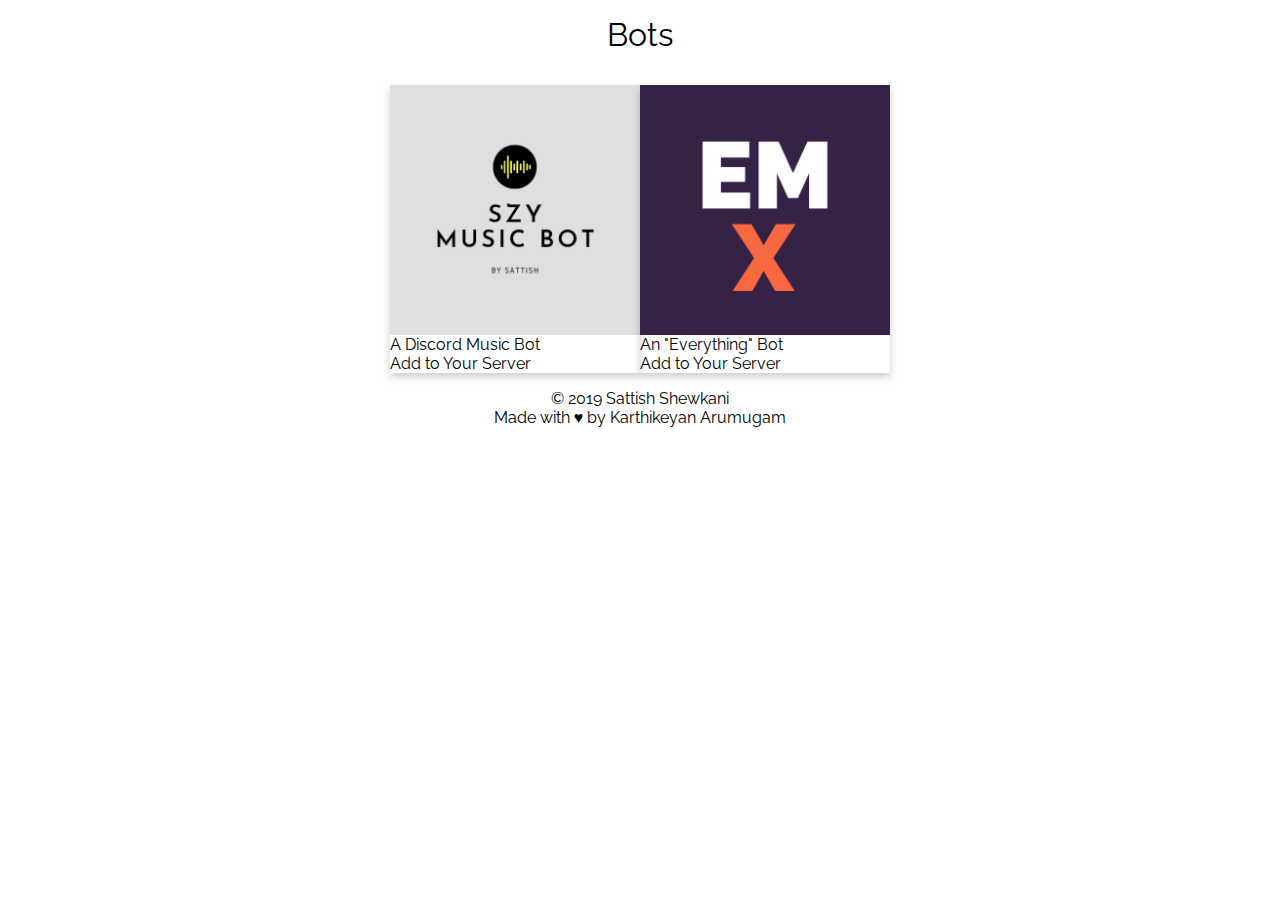
==== index.html @ 71c1f3dd "initial" ====
<html>

<head>
    <link href="https://fonts.googleapis.com/css?family=Raleway&display=swap" rel="stylesheet">
    <link rel="stylesheet" href="index.css">
    <title>Sattish's Bots</title>
</head>

<body>
    <h1>Bots</h1>
    <div class="card-container">
        <div class="card">
            <span class="bot-name" SZY Music"></span>
            <img class="bot-icon" src="images/szy.png">
            <p class="bot-desc">A Discord Music Bot</p>
            <a class="bot-invite href="
                https://discordapp.com/oauth2/authorize?client_id=598850867315212307&scope=bot&permissions=17898560">Add
                to Your Server</a> </div> <div class="card">
                <span class="bot-name" Emx"></span>
                <img class="bot-icon" src="images/emx.png">
                <p class="bot-desc">An "Everything" Bot</p>
                <a class="bot-invite href="
                    https://discordapp.com/api/oauth2/authorize?client_id=612536352751353886&permissions=523328&scope=bot">Add
                    to Your Server</a> </div> </div> 
                    <footer>
                    &copy; 2019 Sattish Shewkani
                    <br>
                    Made with &#9829; by Karthikeyan Arumugam
                    </footer>
</body>

</html>
---- index.css ----
/* Begin CSS reset */
html {
    box-sizing: border-box;
    font-size: 16px;
  }
  
  *, *:before, *:after {
    box-sizing: inherit;
  }
  
  body, h1, h2, h3, h4, h5, h6, p, ol, ul {
    margin: 0;
    padding: 0;
    font-weight: normal;
    font-family: 'Raleway';
  }
  
  ol, ul {
    list-style: none;
  }
  
  img {
    max-width: 100%;
    height: auto;
  }
/* End CSS reset */
body {
    height: 100%;
    display: flex;
    flex-flow: column wrap;
}
h1{
    text-align: center;
    margin: 16px auto;
}
.card-container{
    display: flex;
    flex-flow: row wrap;
    justify-content: space-evenly;
    margin: 16px auto;
}
.card {
    /* Add shadows to create the "card" effect */
    box-shadow: 0 4px 8px 0 rgba(0,0,0,0.2);
    transition: 0.3s;
  }
  
  /* On mouse-over, add a deeper shadow */
  .card:hover {
    box-shadow: 0 8px 16px 0 rgba(0,0,0,0.2);
}
.bot-icon{
    height: 250px;
}
footer{
    text-align: center;
}
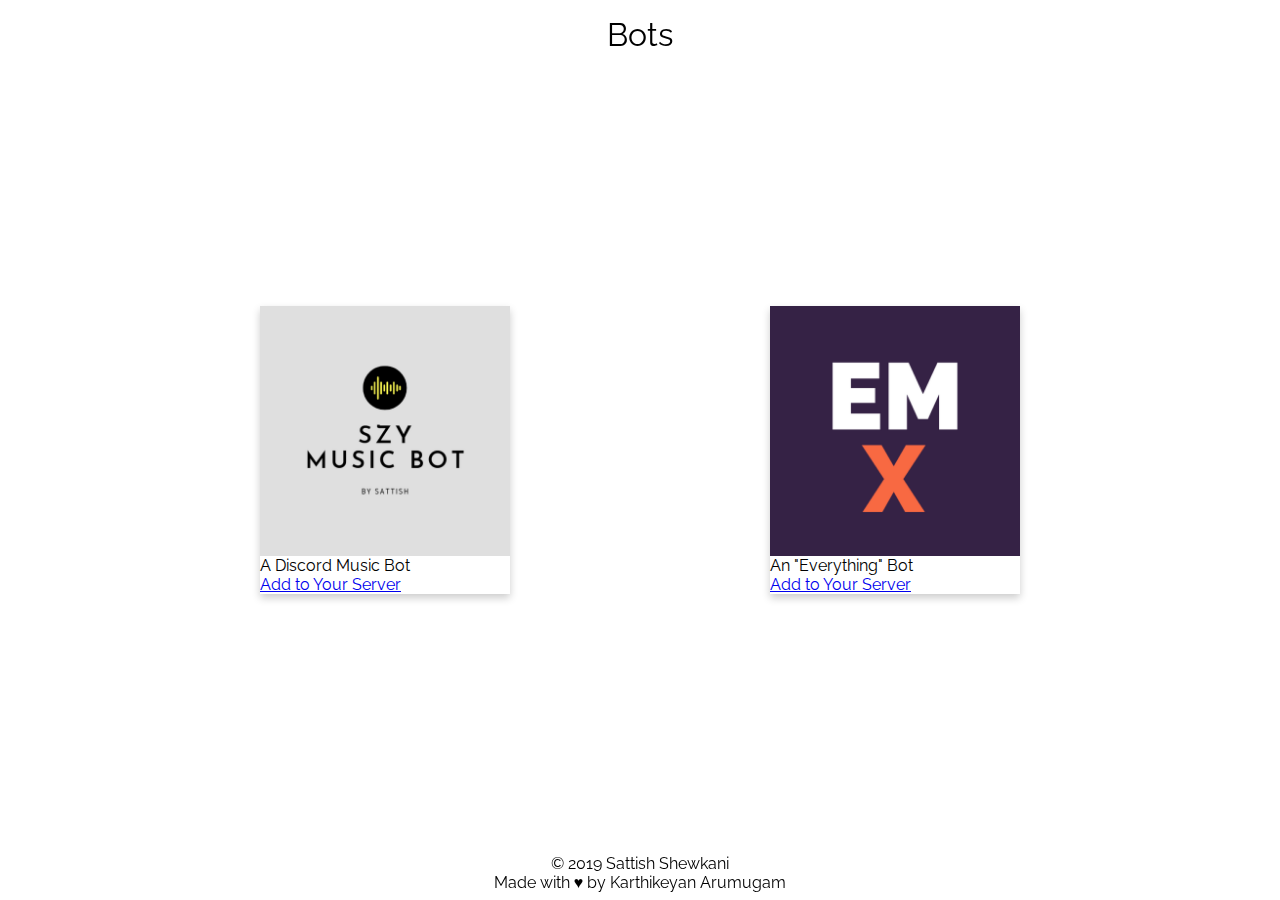
==== commit ad5b8ae9: "added individual bot landing pages" ====
--- a/index.html
+++ b/index.html
@@ -1,6 +1,7 @@
 <html>
 
 <head>
+    <meta name="viewport" content="width=device-width">
     <link href="https://fonts.googleapis.com/css?family=Raleway&display=swap" rel="stylesheet">
     <link rel="stylesheet" href="index.css">
     <title>Sattish's Bots</title>
@@ -8,25 +9,32 @@
 
 <body>
     <h1>Bots</h1>
-    <div class="card-container">
-        <div class="card">
-            <span class="bot-name" SZY Music"></span>
-            <img class="bot-icon" src="images/szy.png">
-            <p class="bot-desc">A Discord Music Bot</p>
-            <a class="bot-invite href="
-                https://discordapp.com/oauth2/authorize?client_id=598850867315212307&scope=bot&permissions=17898560">Add
-                to Your Server</a> </div> <div class="card">
+    <main class="content">
+        <div class="card-container">
+            <div class="card">
+                <span class="bot-name" SZY Music"></span>
+                <img class="bot-icon" src="images/szy.png">
+                <p class="bot-desc">A Discord Music Bot</p>
+                <a class="bot-invite"
+                    href="
+                    https://discordapp.com/oauth2/authorize?client_id=598850867315212307&scope=bot&permissions=17898560">Add
+                    to Your Server</a>
+            </div>
+            <div class="card">
                 <span class="bot-name" Emx"></span>
                 <img class="bot-icon" src="images/emx.png">
                 <p class="bot-desc">An "Everything" Bot</p>
-                <a class="bot-invite href="
-                    https://discordapp.com/api/oauth2/authorize?client_id=612536352751353886&permissions=523328&scope=bot">Add
-                    to Your Server</a> </div> </div> 
-                    <footer>
-                    &copy; 2019 Sattish Shewkani
-                    <br>
-                    Made with &#9829; by Karthikeyan Arumugam
-                    </footer>
+                <a class="bot-invite"
+                    href="https://discordapp.com/api/oauth2/authorize?client_id=612536352751353886&permissions=523328&scope=bot">Add
+                    to Your Server</a>
+            </div>
+        </div>
+    </main>
+    <footer>
+        &copy; 2019 Sattish Shewkani
+        <br>
+        Made with &#9829; by Karthikeyan Arumugam
+    </footer>
 </body>
 
 </html>--- a/index.css
+++ b/index.css
@@ -1,57 +1,77 @@
 /* Begin CSS reset */
+
 html {
-    box-sizing: border-box;
-    font-size: 16px;
-  }
-  
-  *, *:before, *:after {
-    box-sizing: inherit;
-  }
-  
-  body, h1, h2, h3, h4, h5, h6, p, ol, ul {
-    margin: 0;
-    padding: 0;
-    font-weight: normal;
-    font-family: 'Raleway';
-  }
-  
-  ol, ul {
-    list-style: none;
-  }
-  
-  img {
-    max-width: 100%;
-    height: auto;
-  }
+  box-sizing: border-box;
+  font-size: 16px;
+}
+
+*, *:before, *:after {
+  box-sizing: inherit;
+}
+
+body, h1, h2, h3, h4, h5, h6, p, ol, ul {
+  margin: 0;
+  padding: 0;
+  font-weight: normal;
+  font-family: 'Raleway';
+}
+
+ol, ul {
+  list-style: none;
+}
+
+img {
+  max-width: 100%;
+  height: auto;
+}
+
 /* End CSS reset */
+
 body {
-    height: 100%;
-    display: flex;
-    flex-flow: column wrap;
+  height: 100%;
+  /* display: flex;
+  flex-flow: column wrap;
+  align-items: center;
+  justify-content: center; */
 }
-h1{
-    text-align: center;
-    margin: 16px auto;
+
+h1 {
+  position: fixed;
+  width: 100%;
+  text-align: center;
+  margin: 16px auto;
 }
-.card-container{
+
+.card-container {
     display: flex;
     flex-flow: row wrap;
+    align-items: center;
     justify-content: space-evenly;
-    margin: 16px auto;
+    height: 100vh;
+    overflow-y: scroll;
 }
+
 .card {
-    /* Add shadows to create the "card" effect */
-    box-shadow: 0 4px 8px 0 rgba(0,0,0,0.2);
-    transition: 0.3s;
-  }
-  
-  /* On mouse-over, add a deeper shadow */
-  .card:hover {
-    box-shadow: 0 8px 16px 0 rgba(0,0,0,0.2);
+  /* Add shadows to create the "card" effect */
+  box-shadow: 0 4px 8px 0 rgba(0, 0, 0, 0.2);
+  transition: 0.3s;
 }
-.bot-icon{
-    height: 250px;
+
+/* On mouse-over, add a deeper shadow */
+
+.card:hover {
+  box-shadow: 0 8px 16px 0 rgba(0, 0, 0, 0.2);
 }
-footer{
-    text-align: center;
+
+.bot-icon {
+  height: 250px;
 }
+
+footer {
+  position: fixed;
+  left: 0;
+  bottom: 0;
+  width: 100%;
+  padding: 8px;
+  text-align: center;
+}